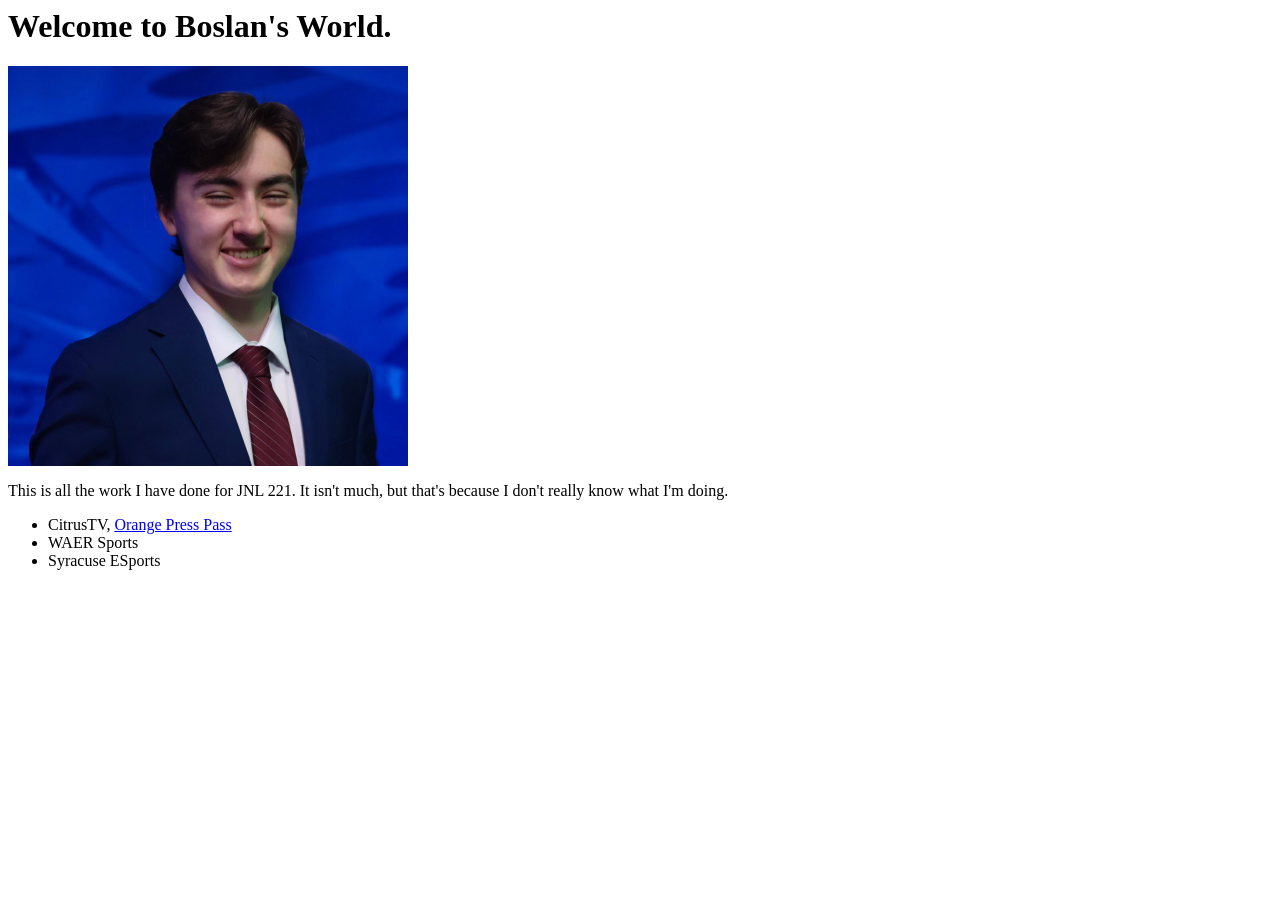
==== index.html @ 03732498 "Fix list item for CitrusTV with link" ====
<html>
<head>
  
  <title>Boslan's World</title>
  
</head>

  <body>

    <h1>Welcome to Boslan's World.</h1>
    <img src="chrisboylan.png" alt="Photo of Chris Boylan" width="400">
    <p>This is all the work I have done for JNL 221. It isn't much, but that's because I don't really know what I'm doing.</p>
    <ul>
      <li>CitrusTV, <a href="https://www.youtube.com/watch?v=XvMWUHrx4OI&list=PL_wC9iN6uNot0WipiCdtJBf-6M8JtMSzL">Orange Press Pass</a></li>
      <li>WAER Sports</li>
      <li>Syracuse ESports</li>
    </ul>
  </body>
</html>
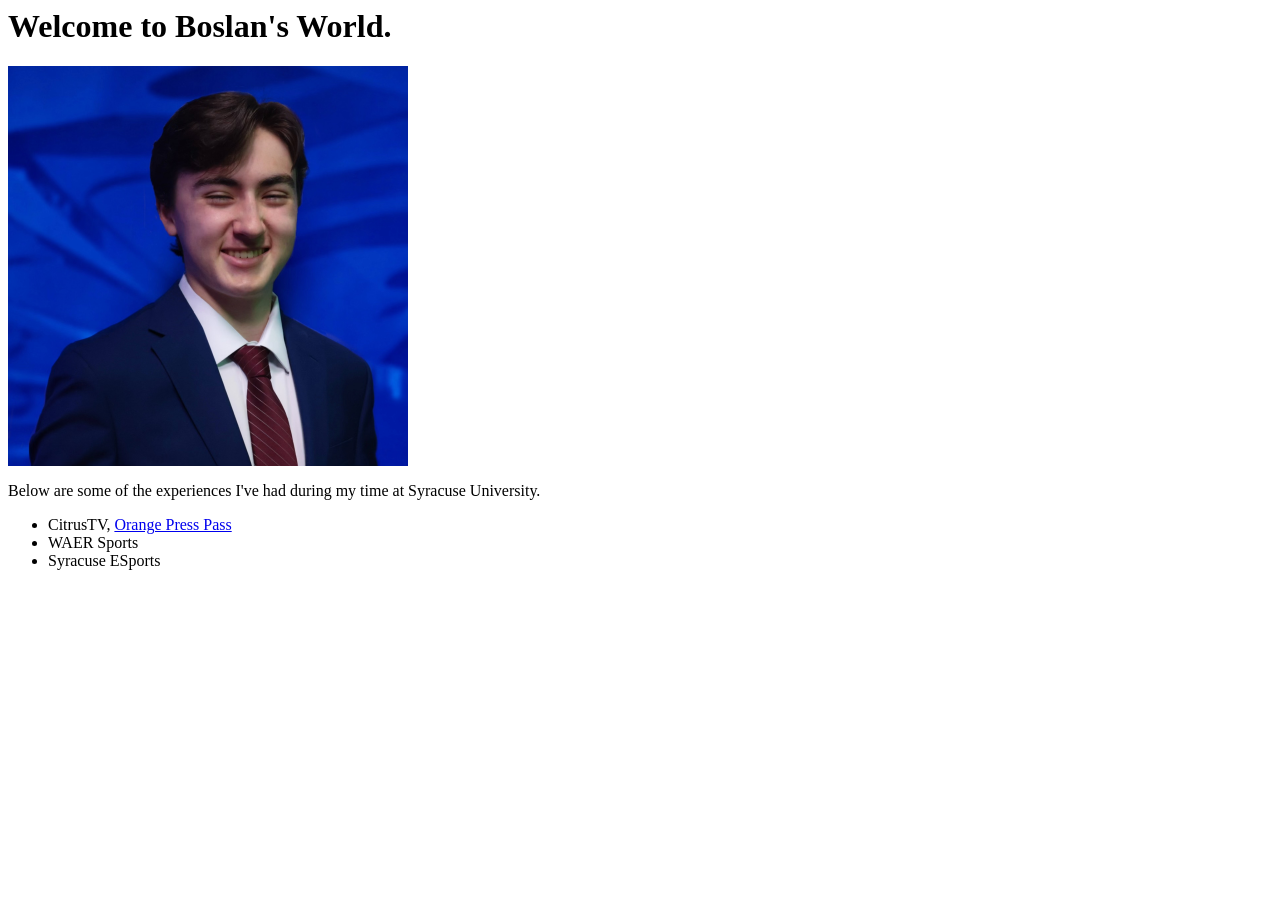
==== commit 08973f86: "Update paragraph content in index.html" ====
--- a/index.html
+++ b/index.html
@@ -9,7 +9,7 @@
 
     <h1>Welcome to Boslan's World.</h1>
     <img src="chrisboylan.png" alt="Photo of Chris Boylan" width="400">
-    <p>This is all the work I have done for JNL 221. It isn't much, but that's because I don't really know what I'm doing.</p>
+    <p>Below are some of the experiences I've had during my time at Syracuse University.</p>
     <ul>
       <li>CitrusTV, <a href="https://www.youtube.com/watch?v=XvMWUHrx4OI&list=PL_wC9iN6uNot0WipiCdtJBf-6M8JtMSzL">Orange Press Pass</a></li>
       <li>WAER Sports</li>
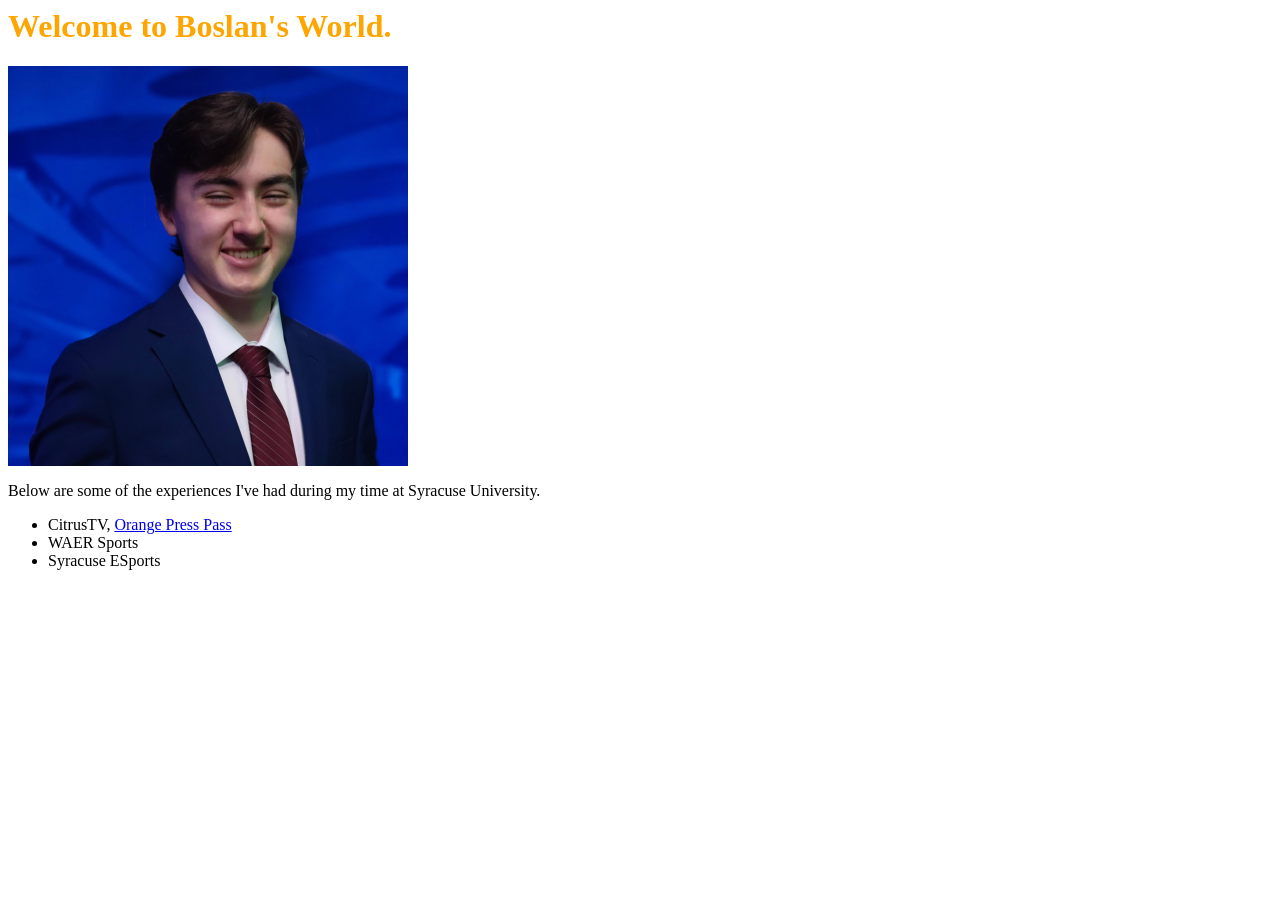
==== commit 0627474d: "Add stylesheet link to index.html" ====
--- a/index.html
+++ b/index.html
@@ -1,12 +1,11 @@
 <html>
+
 <head>
-  
   <title>Boslan's World</title>
-  
+  <link rel="stylesheet" href="style.css">
 </head>
 
-  <body>
-
+<body>
     <h1>Welcome to Boslan's World.</h1>
     <img src="chrisboylan.png" alt="Photo of Chris Boylan" width="400">
     <p>Below are some of the experiences I've had during my time at Syracuse University.</p>
@@ -15,5 +14,6 @@
       <li>WAER Sports</li>
       <li>Syracuse ESports</li>
     </ul>
-  </body>
+</body>
+
 </html>
--- a/style.css
+++ b/style.css
@@ -0,0 +1,3 @@
+h1 {
+  color: orange;
+}
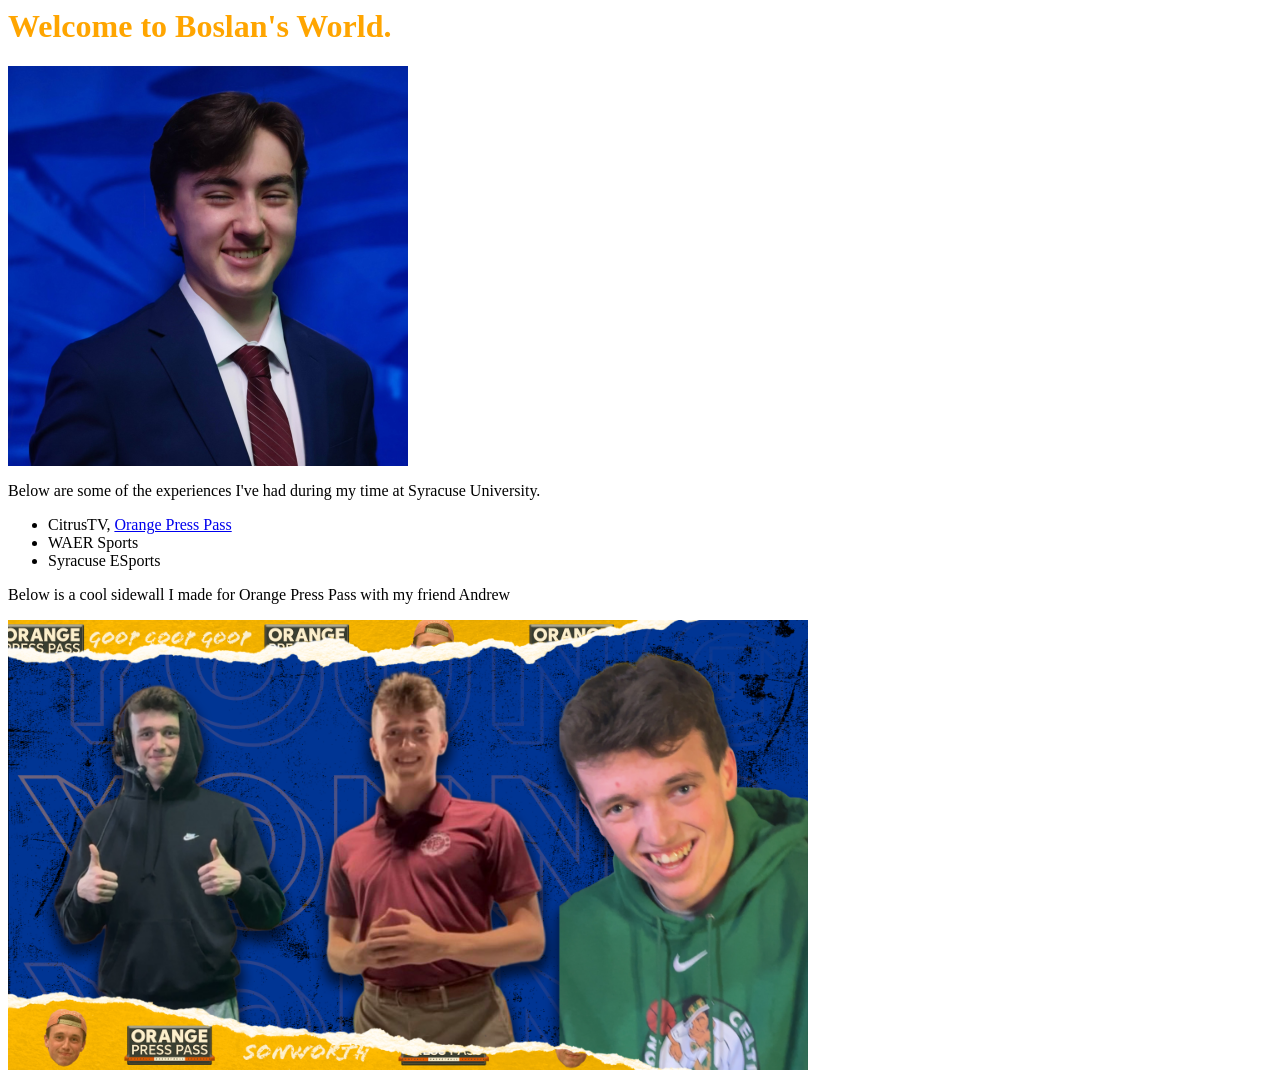
==== commit 49b4044a: "Add description and image for Orange Press Pass" ====
--- a/index.html
+++ b/index.html
@@ -14,6 +14,8 @@
       <li>WAER Sports</li>
       <li>Syracuse ESports</li>
     </ul>
+    <p>Below is a cool sidewall I made for Orange Press Pass with my friend Andrew</p>
+    <img src="youngworth side wall.png" alt="Sidewall of Andrew Youngworth" width="800">
 </body>
 
 </html>
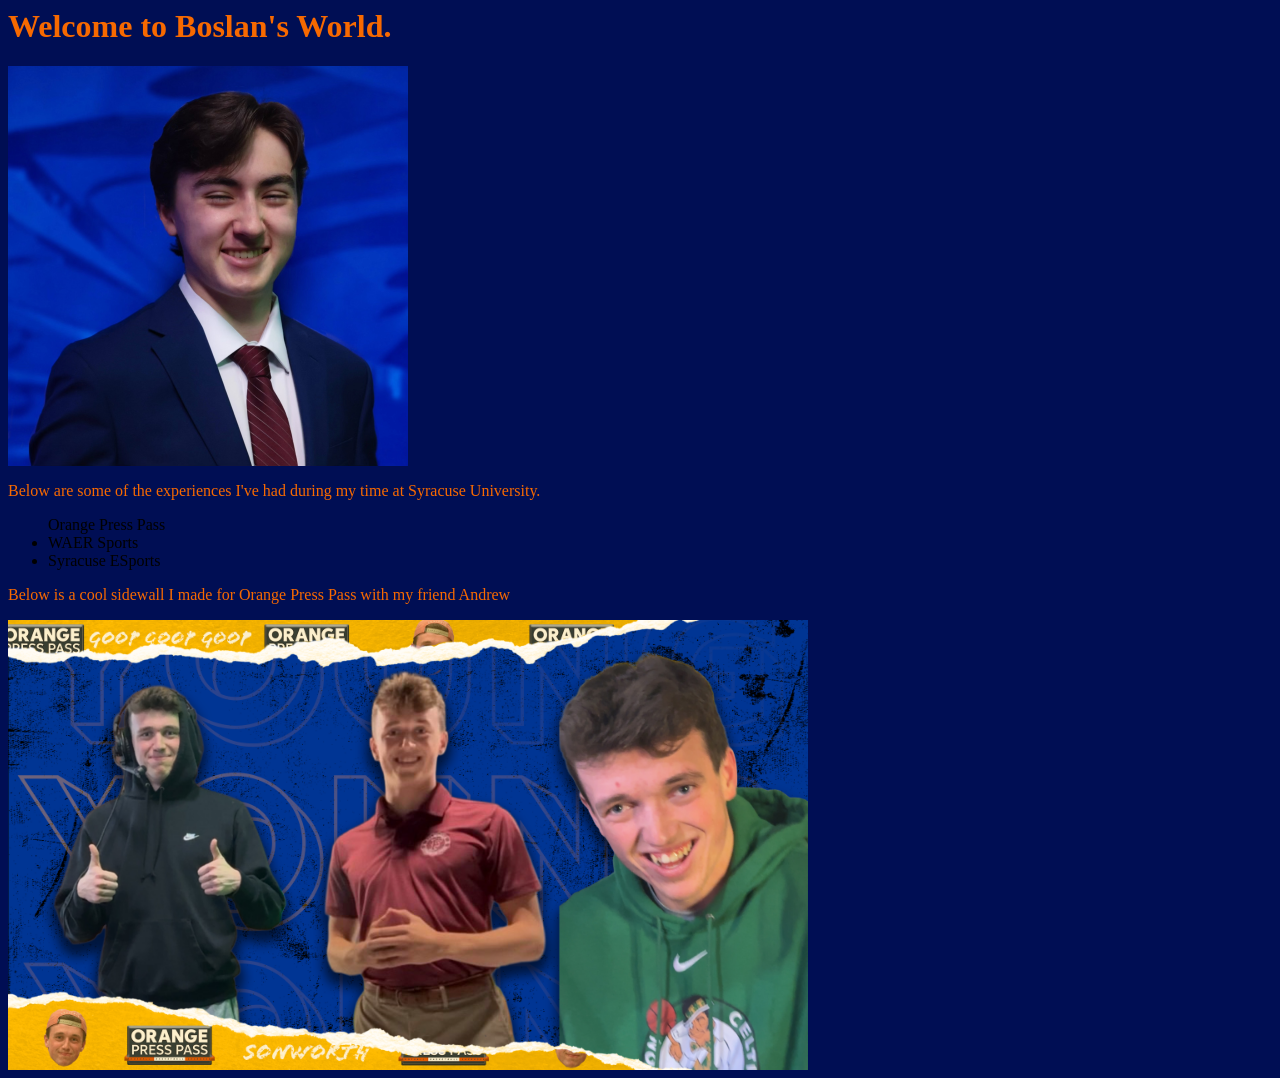
==== commit 7d90d06d: "Change color style of the unordered list" ====
--- a/index.html
+++ b/index.html
@@ -9,7 +9,7 @@
     <h1>Welcome to Boslan's World.</h1>
     <img src="chrisboylan.png" alt="Photo of Chris Boylan" width="400">
     <p>Below are some of the experiences I've had during my time at Syracuse University.</p>
-    <ul>
+    <ul style="color; #f76900>
       <li>CitrusTV, <a href="https://www.youtube.com/watch?v=XvMWUHrx4OI&list=PL_wC9iN6uNot0WipiCdtJBf-6M8JtMSzL">Orange Press Pass</a></li>
       <li>WAER Sports</li>
       <li>Syracuse ESports</li>
--- a/style.css
+++ b/style.css
@@ -1,3 +1,16 @@
 h1 {
-  color: orange;
+  color: #F76900;
 }
+
+body {
+  background-color: #000e54;
+  margin-left: 20pixels
+}
+
+p {
+  color: #f76900;
+}
+
+ul {
+  color: #f76900:
+}
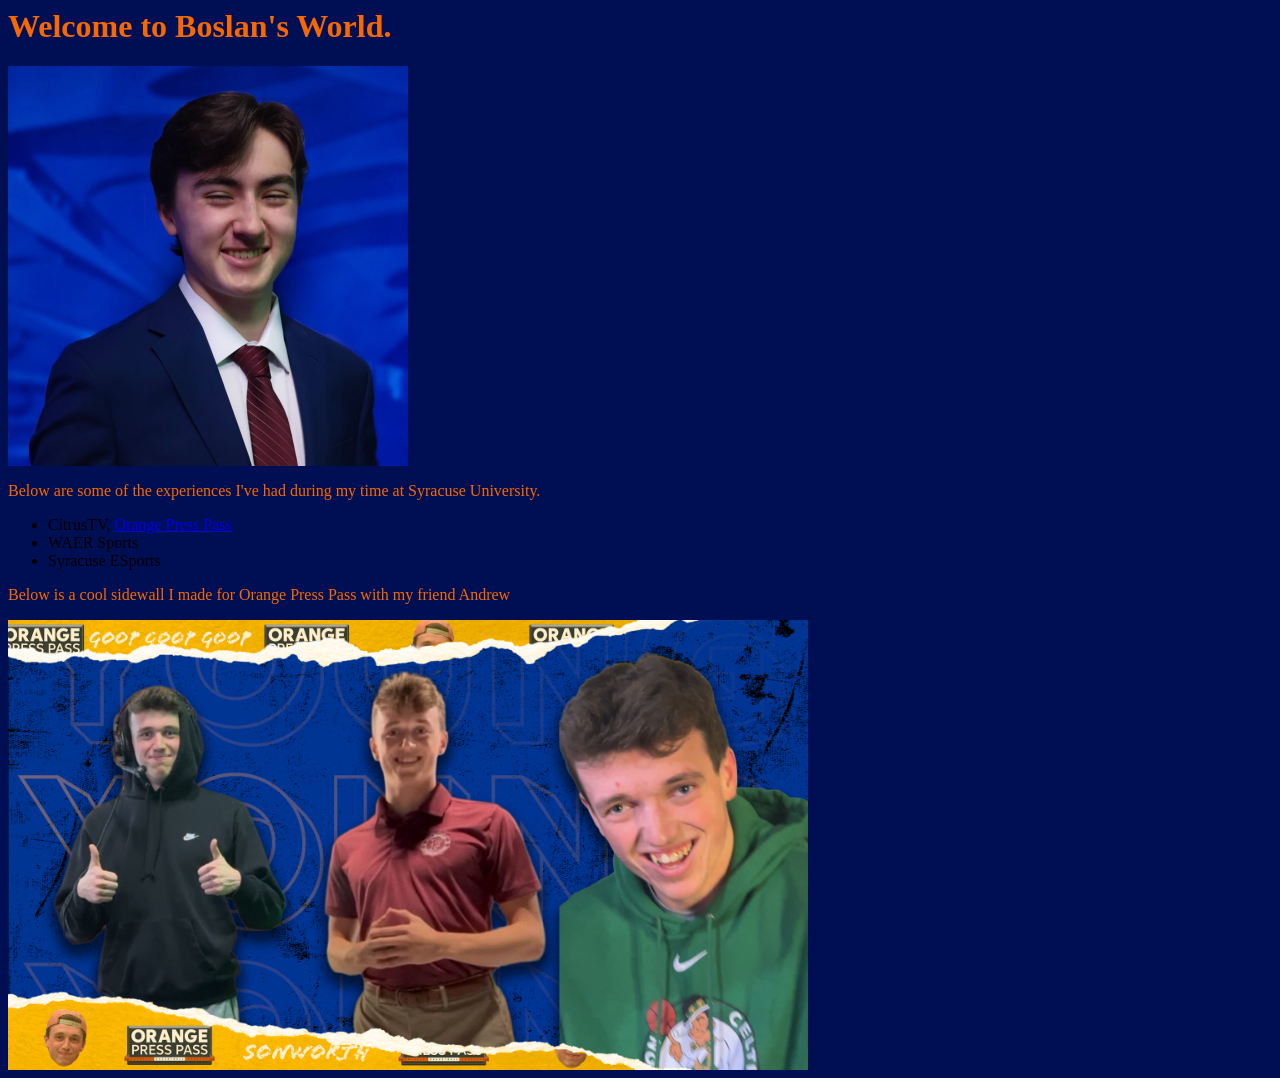
==== commit 0bdc6580: "Fix HTML syntax for unordered list style" ====
--- a/index.html
+++ b/index.html
@@ -9,7 +9,7 @@
     <h1>Welcome to Boslan's World.</h1>
     <img src="chrisboylan.png" alt="Photo of Chris Boylan" width="400">
     <p>Below are some of the experiences I've had during my time at Syracuse University.</p>
-    <ul style="color; #f76900>
+    <ul style="color; #f76900">
       <li>CitrusTV, <a href="https://www.youtube.com/watch?v=XvMWUHrx4OI&list=PL_wC9iN6uNot0WipiCdtJBf-6M8JtMSzL">Orange Press Pass</a></li>
       <li>WAER Sports</li>
       <li>Syracuse ESports</li>
